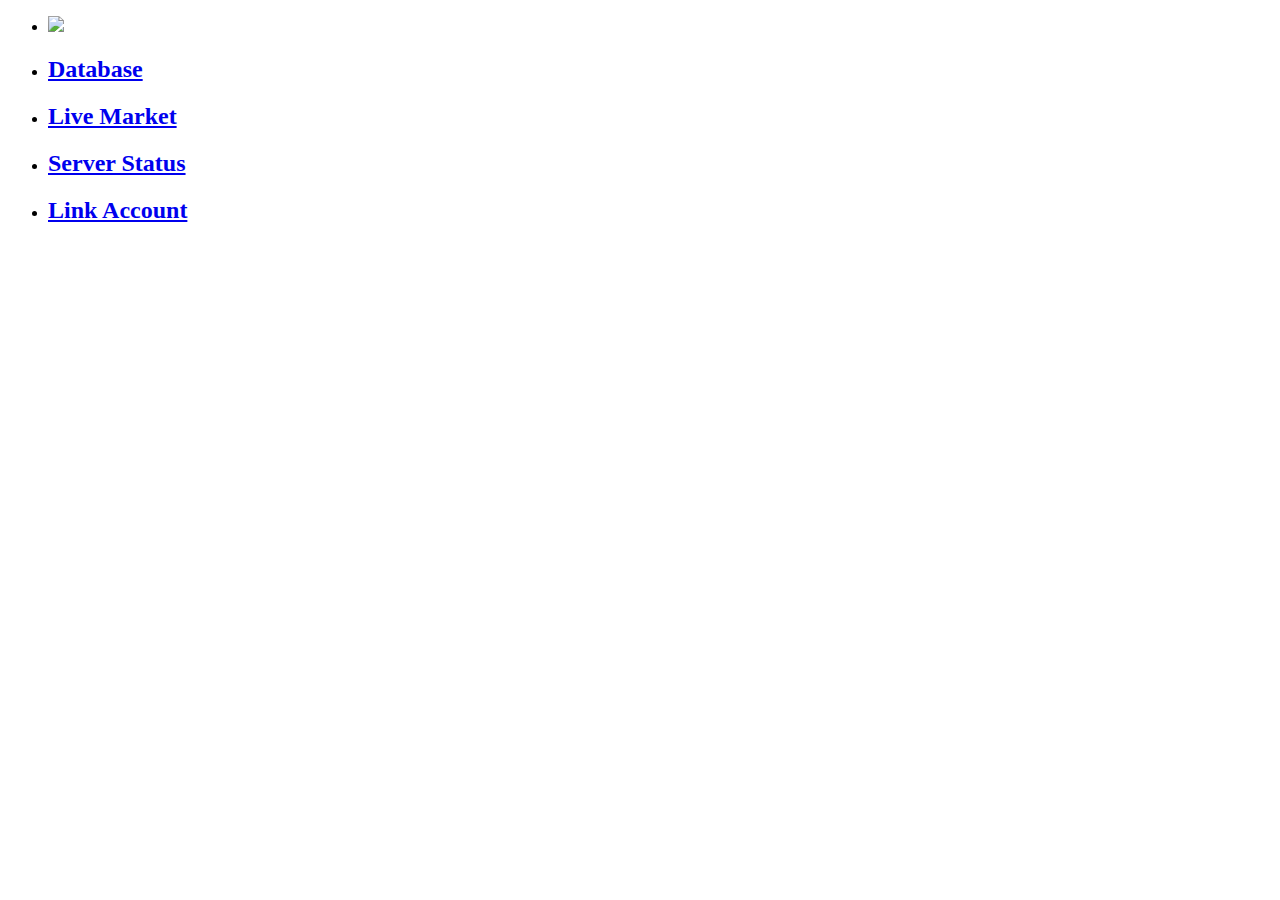
==== index.html @ 261b1a81 "Add files via upload" ====
<!DOCTYPE html>
<html lang="en">

<!-- Hex code for background : #2b2928 -->

<head>
    <link href="style.css" rel="stylesheet">
    <meta charset="UTF-8">
    <title>New World</title>
</head>
<body>
    <header>
        <nav>
            <ul>
                <li class="logo">
                    <a href="http://localhost:63342/NW_Website/index.html?_ijt=75didtjkhol5a2hq4pr74fdm8p&_ij_reload=RELOAD_ON_SAVE#">
                        <div class="logo_image">
                            <img src="images/NW_logo.png" class="img-fluid">
                        </div>
                    </a>
                </li>
                <li><a href="http://localhost:63342/NW_Website/database.html?_ijt=5r7fhle2dujv7tt9gpa595mmg3&_ij_reload=RELOAD_ON_SAVE"><h2>Database</h2></a></li>
                <li><a href="http://localhost:63342/NW_Website/market.html?_ijt=5r7fhle2dujv7tt9gpa595mmg3&_ij_reload=RELOAD_ON_SAVE"><h2>Live Market</h2></a></li>
                <li><a href="http://localhost:63342/NW_Website/server-status.html?_ijt=5r7fhle2dujv7tt9gpa595mmg3&_ij_reload=RELOAD_ON_SAVE"><h2>Server Status</h2></a></li>
                <li><a href="http://localhost:63342/NW_Website/link-account.html?_ijt=5r7fhle2dujv7tt9gpa595mmg3&_ij_reload=RELOAD_ON_SAVE"><h2>Link Account</h2></a></li>
            </ul>
        </nav>
    </header>
</body>
</html>
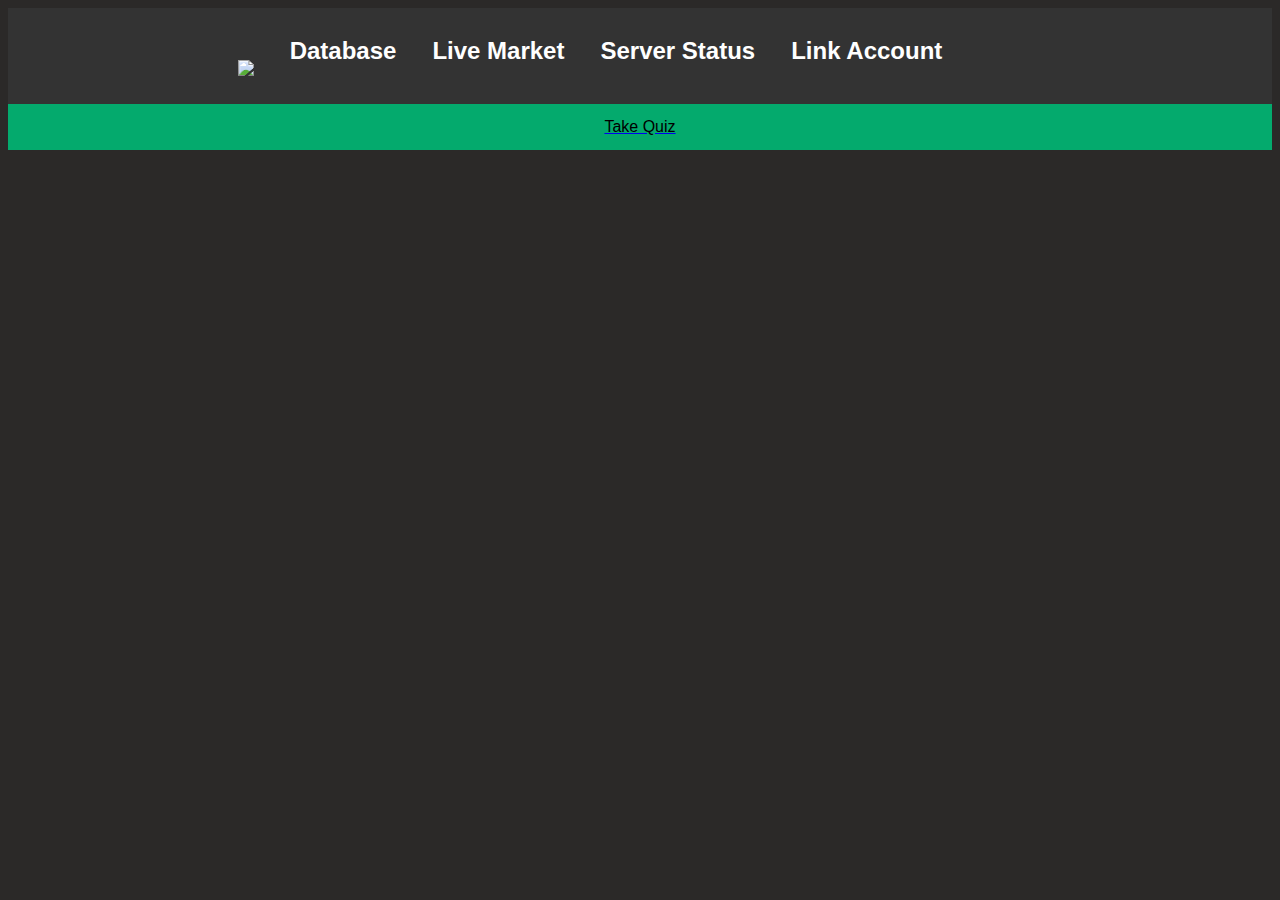
==== commit 51cc1ad3: "Add files via upload" ====
--- a/index.html
+++ b/index.html
@@ -26,5 +26,9 @@
             </ul>
         </nav>
     </header>
+
+    <a href="http://localhost:63342/NW_Website/quiz.html?_ijt=f4pa85s5dssvlq0q5v1m1ojtii&_ij_reload=RELOAD_ON_SAVE">
+        <button type="button" class="block">Take Quiz</button>
+    </a>
 </body>
 </html>--- a/style.css
+++ b/style.css
@@ -0,0 +1,135 @@
+/* INDEX */
+
+body {
+    background-color: #2b2928;
+    color: white;
+}
+
+nav {
+    text-align: center;
+}
+
+ul {
+    list-style-type: none;
+    margin: 0;
+    padding: 0;
+    overflow: hidden;
+    background-color: #333;
+}
+
+.logo {
+    position: relative;
+    top: 12px;
+}
+
+li {
+    position: relative;
+    right: 50px;
+    bottom: 5px;
+    display: inline-block;
+    text-align: center;
+}
+
+li a {
+    font-family: Arial, Helvetica, sans-serif;
+    display: block;
+    color: white;
+    text-align: center;
+    padding: 14px 16px;
+    text-decoration: none;
+}
+
+li a:hover {
+    background-color: #272524;
+}
+
+li a:active {
+    color: #403e3e;
+}
+
+/* DROPDOWN CONTAINER */
+
+.dropdown-container {
+    position: relative;
+    background-color: #333;
+    width: 250px;
+    height: 650px;
+    top: 90px;
+    left: 250px;
+    display: flex;
+    justify-content: center;
+    padding: 5px;
+}
+
+/* DROPDOWN */
+.dropdown {
+    width: 95%;
+    position: center;
+}
+.dropdown-content {
+    display: none;
+}
+
+.dropdown-content a {
+  padding: 5px;
+  text-decoration: none;
+  display: flex;
+  justify-content: center;
+  color: white;
+  font-size: 18px;
+}
+
+.show {
+    display: block;
+}
+
+.dropbtn {
+    color: white;
+    background-color: #333;
+    border-color: transparent;
+    font-size: 20px;
+    width: 100%;
+
+}
+.dropbtn:hover {
+    background-color: #272524;
+}
+
+.arrow {
+    width: 22px;
+    height: 22px;
+    background: #fff;
+    border-color: transparent;
+    position: relative;
+    /* default arrow position */
+    transform: rotate(-45deg);
+}
+
+.arrow:after {
+    content: "";
+    position: absolute;
+    width: 15px;
+    height: 15px;
+    background-color: #333;
+}
+
+.data-container {
+    position: relative;
+    display: flex;
+    width: 1000px;
+    height: 660px;
+    background-color: #333;
+    left: 550px;
+    bottom: 570px;
+}
+
+.block {
+  display: block;
+  width: 100%;
+  border: none;
+  background-color: #04AA6D;
+  padding: 14px 28px;
+  font-size: 16px;
+  cursor: pointer;
+  text-align: center;
+}